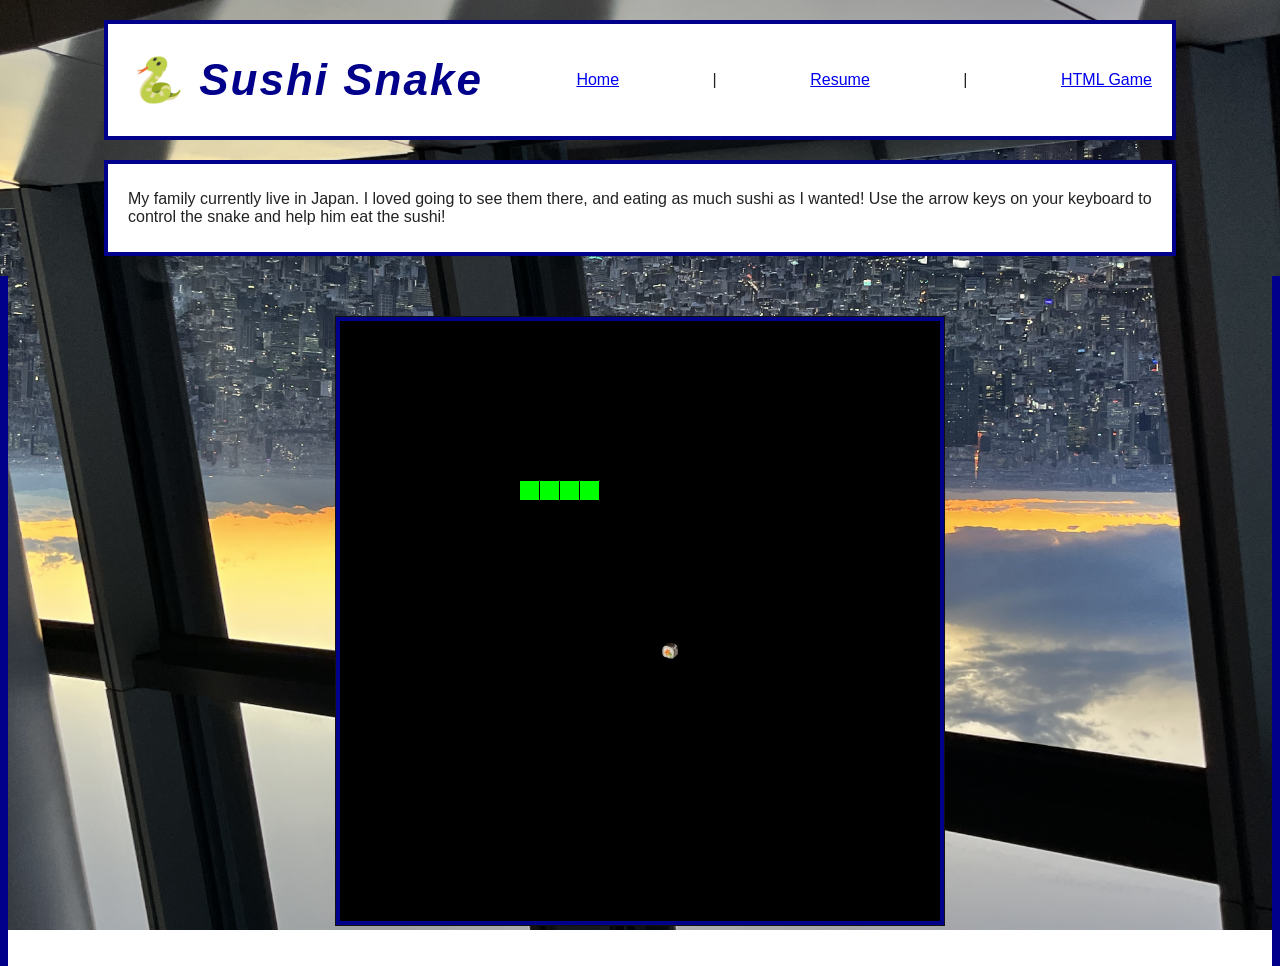
==== htmlgame.html @ dd3cc3c1 "Add files via upload" ====
<!DOCTYPE html>
<html lang="en">
<head>
    <meta charset="UTF-8">
    <meta name="viewport" content="width=device-width, initial-scale=1.0">
    <title>HTML Game</title>

    <link rel="stylesheet" href="/assets/css/layoutStyles.css">

    <div class="whitebox">
        <h1 class="game-title">🐍 Sushi Snake</h1>
    
        <a href="../index.html">Home</a> | 
        <a href="Resume.html">Resume</a> | 
        <a href="#">HTML Game</a>
    </div>

    <div class="whitebox">
        <p>My family currently live in Japan. I loved going to see them there, and eating as much sushi as I wanted! Use the arrow keys on your keyboard to control the snake and help him eat the sushi!</p>
    </div>
</head>

<body class="game-page-body">

    <div class="game-page">
        <div class="game-container">
            <iframe src="SNAKE.html"></iframe>
        </div>
    </div>

</body>
</html>
---- assets/css/layoutStyles.css ----
.sitename {
  font-size: 36px;
  font-weight: 800;
}

.text {
    color: #272829; 
}

.game-page {
  border-left: 8px solid darkblue;
  border-right: 8px solid darkblue;
  padding: 40px 0;
}

.game-container {
  display: flex;
  justify-content: center;
  width: 100%;
}

.game-container iframe {
  width: 610px;
  height: 610px;
  border: none;
  display: block;
}

.game-page-body {
  margin: 0;
  background: url("/assets/img/skytree.jpg") no-repeat center center fixed;
  background-size: cover;
}

.game-title {
  font-style: italic;
  text-align: center;
  font-size: 44px;
  font-weight: 800;
  color: darkblue;
  letter-spacing: 2px;
  margin: 20px 0;
}

.whitebox {
  border: 4px solid darkblue;
  padding: 10px 20px;
  margin: 20px auto;
  display: flex;
  justify-content: space-between;
  align-items: center;
  background-color: white;
  width: 80%;
}

.links {
    white-space: nowrap;
}

a:hover {
    text-decoration: underline;
    font-weight: bold;
}

.contactinfo {
    font-size: normal;
}

.bold {
    font-weight: bold;
}

.italics {
    font-style: italic;
}

.tableauframe {
  width: 100%;
  margin-top: 20px;
}

.tableauPlaceholder {
  position: relative;
  width: 100%;
  padding-bottom: 75%;
}

.tableauPlaceholder object {
  position: absolute;
  top: 0;
  left: 0;
  width: 100%;
  height: 100%;
}

body {
    margin: 0;
    font-family: Arial, Helvetica, sans-serif;
    background: #f4f4f4;
    color: #222;
}

.layout {
    display: flex;
    min-height: 100vh;
}

.sidebar {
    width: 240px;
    background: #ffffff;
    border-right: 1px solid #ddd;
    display: flex;
    flex-direction: column;
    padding: 20px;
}

.sidebar img {
    width: 100%;
    border-radius: 10px;
    margin-bottom: 15px;
}

.sidebar nav a {
    display: block;
    padding: 8px 0;
    text-decoration: none;
    color: #333;
    font-weight: bold;
}

.sidebar nav a:hover {
    color: #0077cc;
}

.sidebar-spacer {
    flex: 1;
}

.contact {
    font-size: 14px;
    border-top: 1px solid #ddd;
    padding-top: 15px;
}

.content {
    flex: 1;
    padding: 40px;
}

.card {
    background: white;
    padding: 25px;
    border-radius: 12px;
    margin-bottom: 20px;
    border-radius: 12px;
    border: 1px solid #b4b4b4;
}

h1 {
    margin-top: 0;
}

ul {
    padding-left: 18px;
}

.tableau-container {
    width: 100%;
    height: clamp(500px, 70vh, 900px);
    overflow: hidden;
}

@media (max-width: 400px) {
    .layout {
        flex-direction: column;
    }

    .sidebar {
        width: 100%;
    }
}

.video-container {
    position: relative;
    width: 100%;
    aspect-ratio: 16 / 9;
    margin-top: 15px;
    border-radius: 10px;
    overflow: hidden;
}

.video-container iframe {
    width: 100%;
    height: 100%;
    border: none;
}
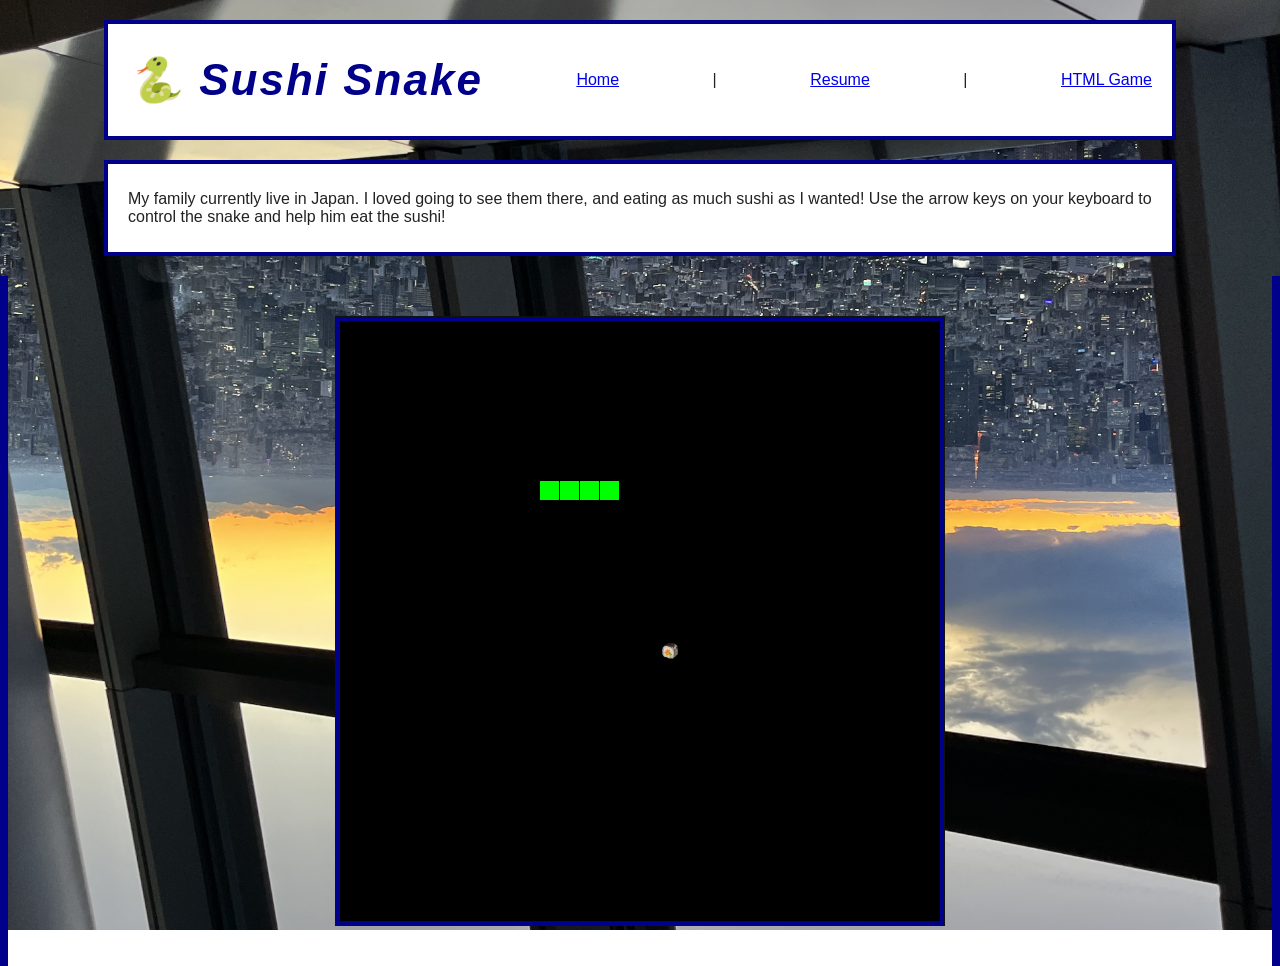
==== commit 4ea78787: "Update htmlgame.html" ====
--- a/htmlgame.html
+++ b/htmlgame.html
@@ -5,7 +5,7 @@
     <meta name="viewport" content="width=device-width, initial-scale=1.0">
     <title>HTML Game</title>
 
-    <link rel="stylesheet" href="/assets/css/layoutStyles.css">
+    <link rel="stylesheet" href="assets/css/layoutStyles.css">
 
     <div class="whitebox">
         <h1 class="game-title">🐍 Sushi Snake</h1>
@@ -29,4 +29,4 @@
     </div>
 
 </body>
-</html>+</html>
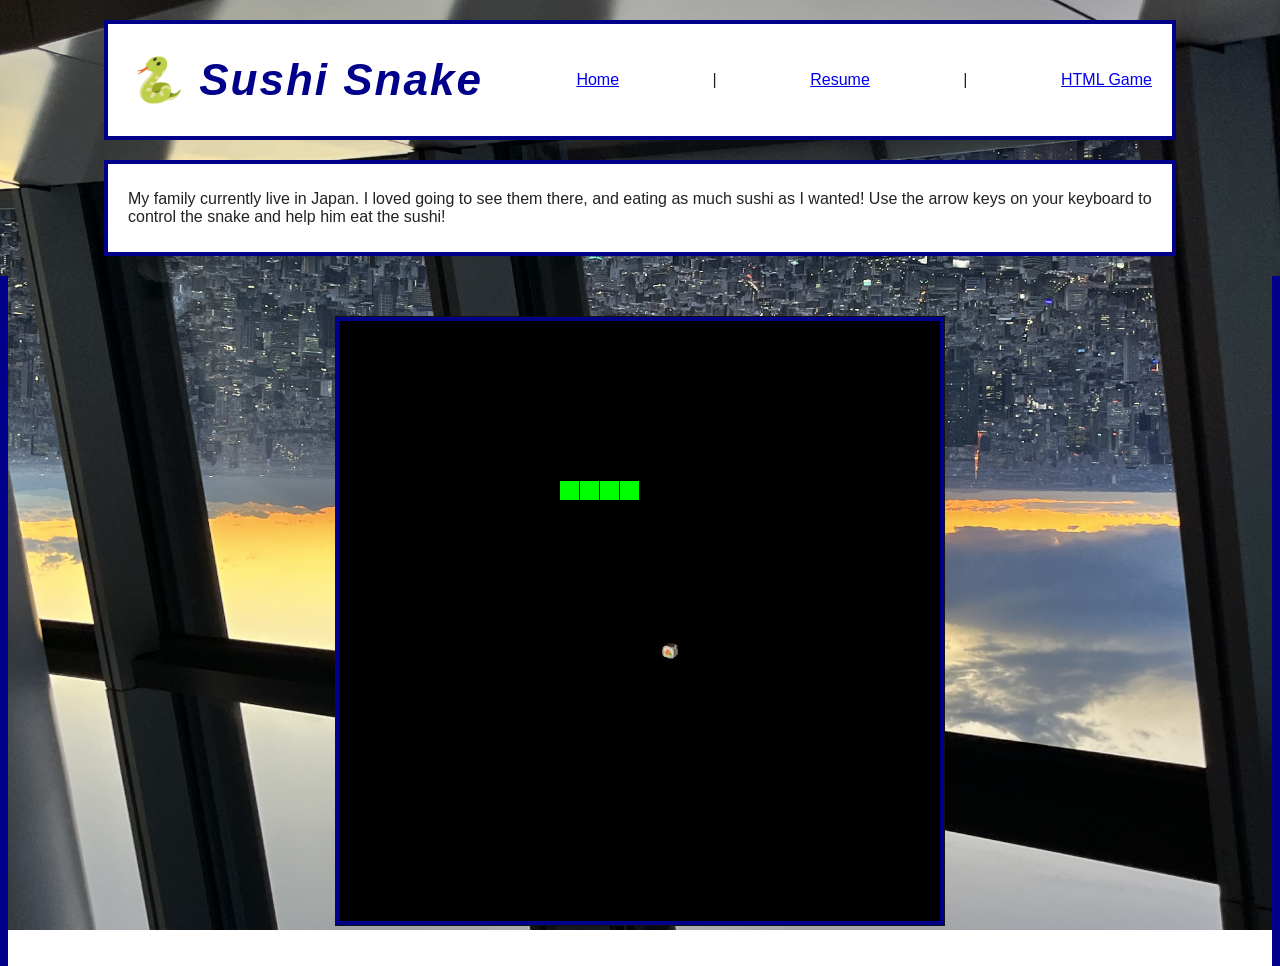
==== commit 75d3874f: "Update htmlgame.html" ====
--- a/htmlgame.html
+++ b/htmlgame.html
@@ -7,10 +7,14 @@
 
     <link rel="stylesheet" href="assets/css/layoutStyles.css">
 
+</head>
+
+<body class="game-page-body">
+
     <div class="whitebox">
         <h1 class="game-title">🐍 Sushi Snake</h1>
     
-        <a href="../index.html">Home</a> | 
+        <a href="index.html">Home</a> | 
         <a href="Resume.html">Resume</a> | 
         <a href="#">HTML Game</a>
     </div>
@@ -18,9 +22,6 @@
     <div class="whitebox">
         <p>My family currently live in Japan. I loved going to see them there, and eating as much sushi as I wanted! Use the arrow keys on your keyboard to control the snake and help him eat the sushi!</p>
     </div>
-</head>
-
-<body class="game-page-body">
 
     <div class="game-page">
         <div class="game-container">
